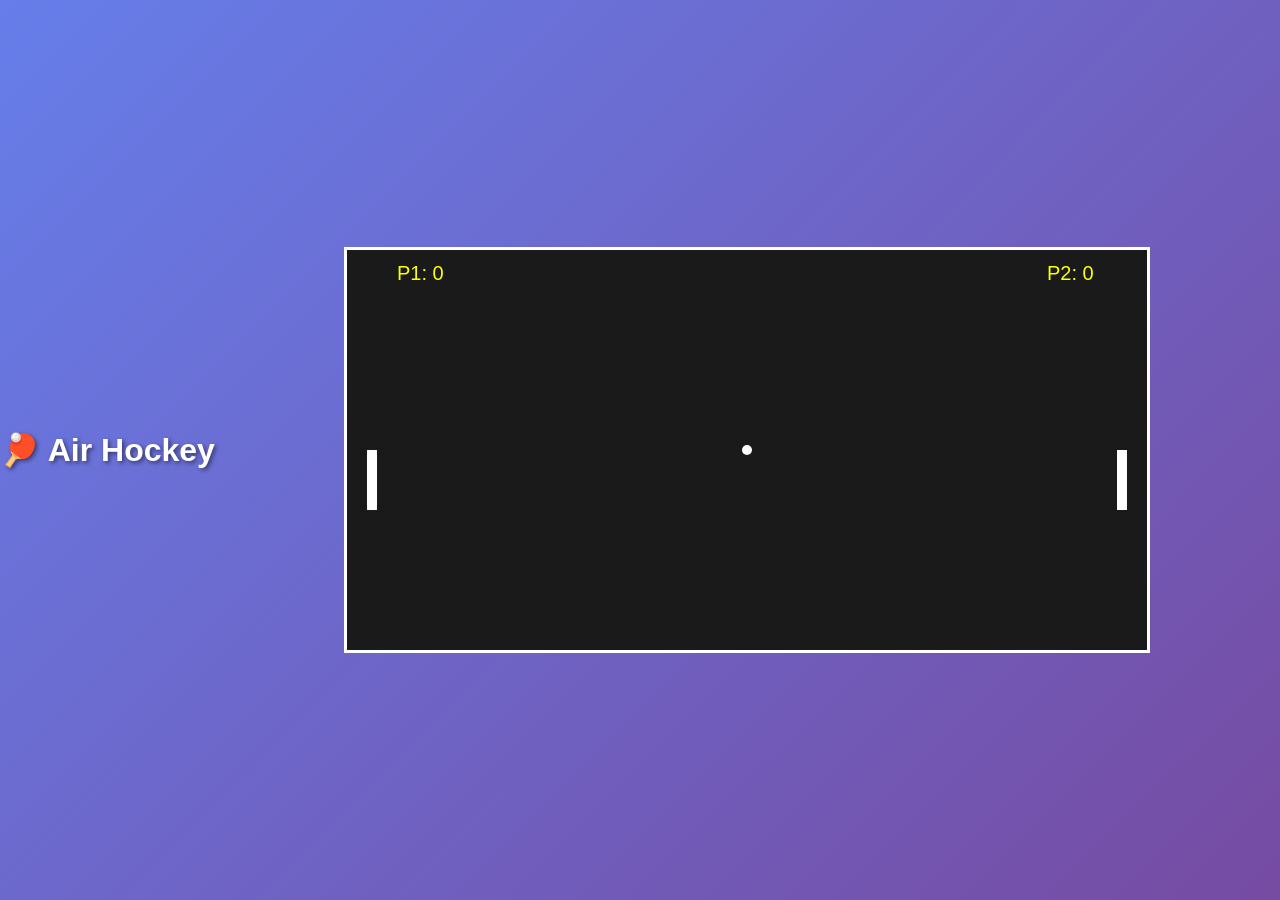
==== airhockey.html @ a78730b5 "Initial commit: Add all game files" ====
<!DOCTYPE html>
<html>
<head>
  <title>Air Hockey</title>
  <link rel="stylesheet" href="style.css">
</head>
<body>
  <h1>🏓 Air Hockey</h1>
  <canvas id="airhockeyCanvas" width="800" height="400"></canvas>
  <script src="airhockey.js"></script>
</body>
</html>
---- style.css ----
* {
  margin: 0;
  padding: 0;
  box-sizing: border-box;
}

body {
  font-family: Arial, sans-serif;
  background: linear-gradient(135deg, #667eea 0%, #764ba2 100%);
  color: white;
  min-height: 100vh;
  display: flex;
  justify-content: center;
  align-items: center;
}

canvas {
  border: 3px solid white;
  background: #2a2a2a;
  display: block;
  margin: 20px auto;
}

h1, h2 {
  text-align: center;
  margin: 20px 0;
  text-shadow: 2px 2px 4px rgba(0,0,0,0.5);
}

button {
  background: #ff6b6b;
  color: white;
  padding: 10px 20px;
  border: none;
  border-radius: 5px;
  cursor: pointer;
  margin: 10px;
  font-size: 16px;
}

button:hover {
  background: #ff5252;
}

.menu {
  text-align: center;
}

.section {
  background: rgba(0,0,0,0.3);
  padding: 20px;
  border-radius: 10px;
  max-width: 500px;
  margin: 20px auto;
}

#casinoOut, #forgeOut {
  background: rgba(0,0,0,0.5);
  padding: 15px;
  margin: 15px 0;
  border-radius: 5px;
  white-space: pre-wrap;
  font-family: monospace;
}
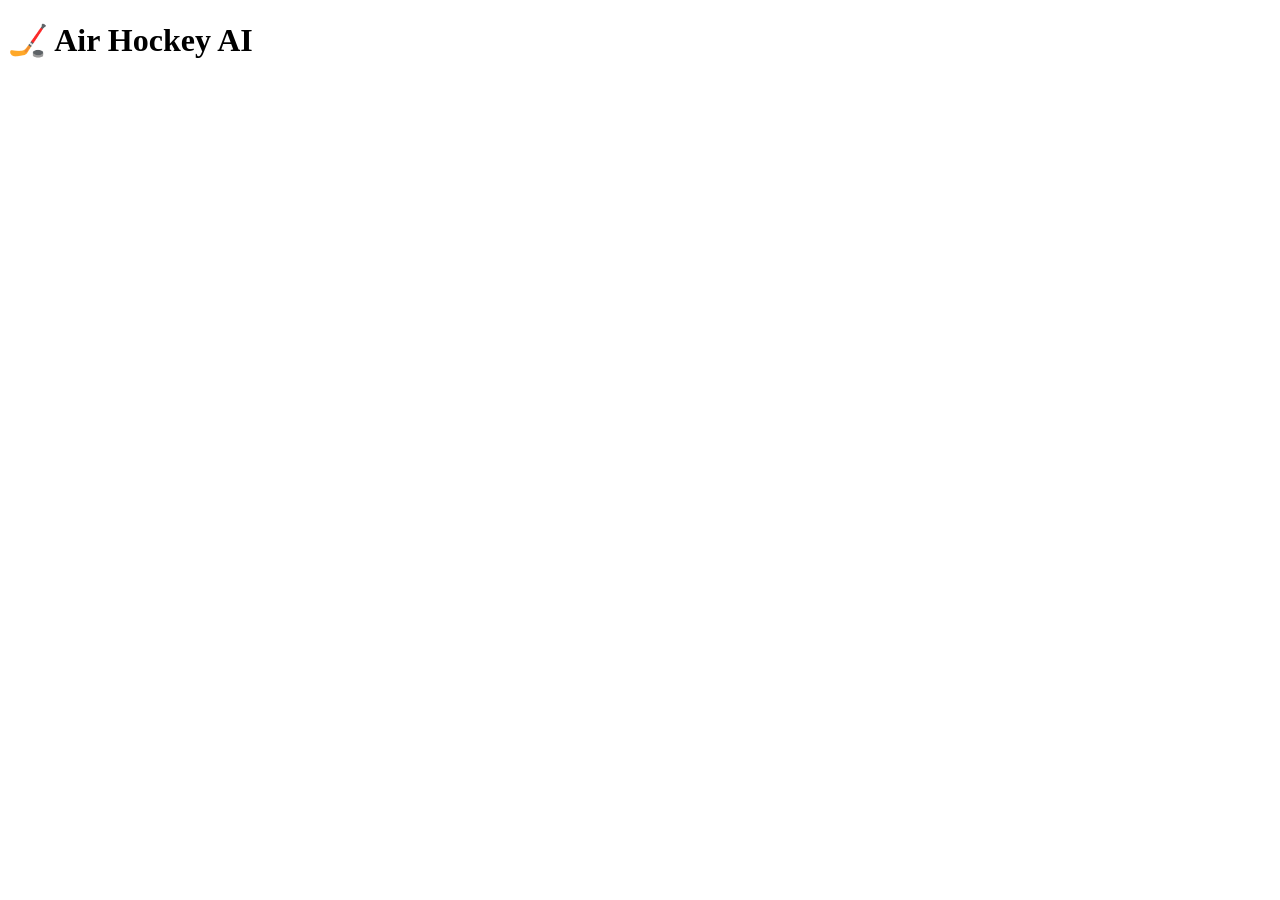
==== commit f391731c: "Update airhockey.html" ====
--- a/airhockey.html
+++ b/airhockey.html
@@ -2,11 +2,13 @@
 <html>
 <head>
   <title>Air Hockey</title>
-  <link rel="stylesheet" href="style.css">
 </head>
 <body>
-  <h1>🏓 Air Hockey</h1>
-  <canvas id="airhockeyCanvas" width="800" height="400"></canvas>
-  <script src="airhockey.js"></script>
+
+<h1>🏒 Air Hockey AI</h1>
+
+<script src="https://cdn.jsdelivr.net/npm/three@0.158.0/build/three.min.js"></script>
+<script src="airhockey.js"></script>
+
 </body>
-</html>+</html>
